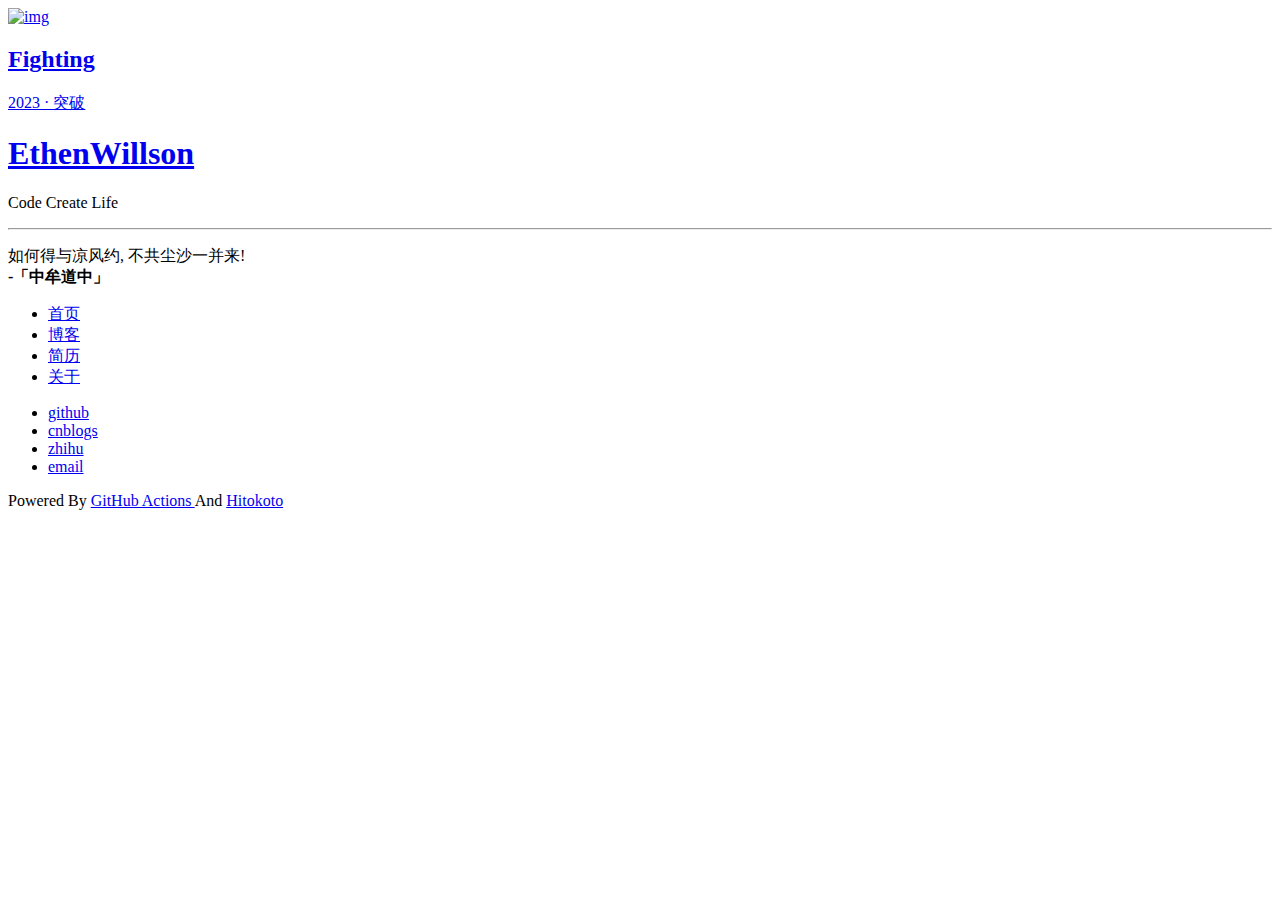
==== index.html @ 18266cab "Update index.html" ====
<!DOCTYPE html>
<html>

<head>
    <!-- Meta, title, CSS, favicons, etc. -->
    <meta charset="utf-8">
    <meta http-equiv="X-UA-Compatible" content="IE=edge">
    <meta name="viewport" content="width=device-width, initial-scale=1">
    <meta name="description" content="EthenWillson Home">
    <meta name="keywords" content="EthenWillson,Homepage">
    <meta name="author" content="EthenWillson">
    <title>Dmego Home</title>
    <link rel="stylesheet" type="text/css" href="https://unpkg.com/dmego-home-page@latest/assets/css/onlinewebfonts.css"/>
    <link rel="stylesheet" type="text/css" href="https://unpkg.com/dmego-home-page@latest/assets/css/vno.css">
    <link rel="stylesheet" type="text/css" href="https://unpkg.com/dmego-home-page@latest/assets/css/iconfont.css">
    <link rel="apple-touch-icon" href="https://unpkg.com/dmego-home-page@latest/apple-touch-icon.png">
    <link rel="icon" href="https://unpkg.com/dmego-home-page@latest/favicon.ico">
</head>

<body>
    <span class="mobile btn-mobile-menu">
        <i class="social iconfont icon-list btn-mobile-menu__icon"></i>
        <i class="social iconfont icon-angleup btn-mobile-close__icon hidden"></i>
    </span>
    <header id="panel" class="panel-cover">
        <div class="panel-main">
            <div class="panel-main__inner panel-inverted">
                <div class="panel-main__content">
                    <div class="ih-item circle effect right_to_left">            
                        <a href="#" title="" class="blog-button">
                            <div class="img"><img src="https://unpkg.com/dmego-home-page@latest/assets/img/logo3.jpg" alt="img" class="js-avatar iUp profilepic"></div>
                            <div class="info iUp">
                                <div class="info-back">
                                    <h2> 
                                        
                                            Fighting
                                        
                                    </h2>
                                    <p>
                                        
                                            2023 · 突破
                                        
                                    </p>
                                </div>
                            </div>
                        </a>
                    </div>
                    <h1 class="panel-cover__title panel-title iUp">
                        <a href="#" title="Dmego Home">EthenWillson</a>
                    </h1>
                    <p class="panel-cover__subtitle panel-subtitle iUp">Code Create Life</p>
                    <hr class="panel-cover__divider iUp" />
                    <p id="description" class="panel-cover__description iUp">如何得与凉风约, 不共尘沙一并来!
                        <br/>
                        <strong>-「中牟道中」</strong>
                    </p>
                    <div class="navigation-wrapper iUp">
                        <div>
                            <nav class="cover-navigation cover-navigation--primary">
                                <ul class="navigation">
                                    <li class="navigation__item">
                                        <a href="/" class="blog-button">首页</a>
                                    </li>
                                    <li class="navigation__item">
                                        <a href="https://dmego.cn" class="blog-button" target="_blank">博客</a>
                                    </li>
                                    <li class="navigation__item">
                                        <a href="https://r.dmego.cn" class="blog-button" target="_blank">简历</a>
                                    </li>
                                    <li class="navigation__item">
                                        <a href="https://dmego.cn/about/" class="blog-button" target="_blank">关于</a>
                                    </li>
                                </ul>
                            </nav>
                        </div>
                        <div class="iUp">
                            <nav class="cover-navigation navigation--social">
                                <ul class="navigation">
                                    <li class="navigation__item">
                                        <a href="https://github.com/dmego/" title="github" target="_blank">
                                            <i class='social iconfont icon-github'></i>
                                            <span class="label">github</span>
                                        </a>
                                    </li>
                                    <li class="navigation__item">
                                        <a href="http://www.cnblogs.com/dmego/" title="cnblogs" target="_blank">
                                            <i class='social iconfont icon-cnblogs'></i>
                                            <span class="label">cnblogs</span>
                                        </a>
                                    </li>

                                    <li class="navigation__item">
                                        <a href="https://www.zhihu.com/people/dmego/" title="zhihu" target="_blank">
                                            <i class='social iconfont icon-zhihu'></i>
                                            <span class="label">zhihu</span>
                                        </a>
                                    </li>
                                    <li class="navigation__item">
                                        <!-- 加密的邮箱地址, 请自行修改, 或者改用下方的明文方式 -->
                                        <!-- <a href="javascript:decryptEmail('ZG1lYWdvQGdtYWlsLmNvbQ==');" title="email">-->
                                            <a href="junwei_chen@hust.edu.cn" title="email"> 
                                            <i class='social iconfont icon-email'></i>
                                            <span class="label">email</span>
                                        </a>
                                    </li>
                                </ul>
                            </nav>
                        </div>
                    </div>
                </div>
            </div>
            <div class="panel-cover--overlay cover-slate"></div>
        </div>
        <!-- <div class="beian iUp">
            <a class="icp" href="http://www.miitbeian.gov.cn/publish/query/indexFirst.action" target="_blank">XXX</a>
            <a class="gwab" href="http://www.beian.gov.cn/portal/recordQuery" target="_blank">XXX</a>
        </div> -->
        <div class="remark iUp">
            <p class="power">Powered By 
                <a href="https://github.com/features/actions" target="_blank"> GitHub Actions </a> And 
                <a href="https://hitokoto.cn/" target="_blank"> Hitokoto </a>
            </p>
        </div>
    </header>
    <script type="text/javascript" src="https://unpkg.com/dmego-home-page@latest/assets/js/main.js"></script>
    <script type="text/javascript" src="./assets/json/images.json?cb=getBingImages"></script>
</body>
</html>

<!-- Google Analytics (请自行删除) -->
<script async src="https://www.googletagmanager.com/gtag/js?id=G-4L0GELWRT2"></script>
<script>
  window.dataLayer = window.dataLayer || [];
  function gtag(){dataLayer.push(arguments);}
  gtag('js', new Date());

  gtag('config', 'G-4L0GELWRT2');
</script>
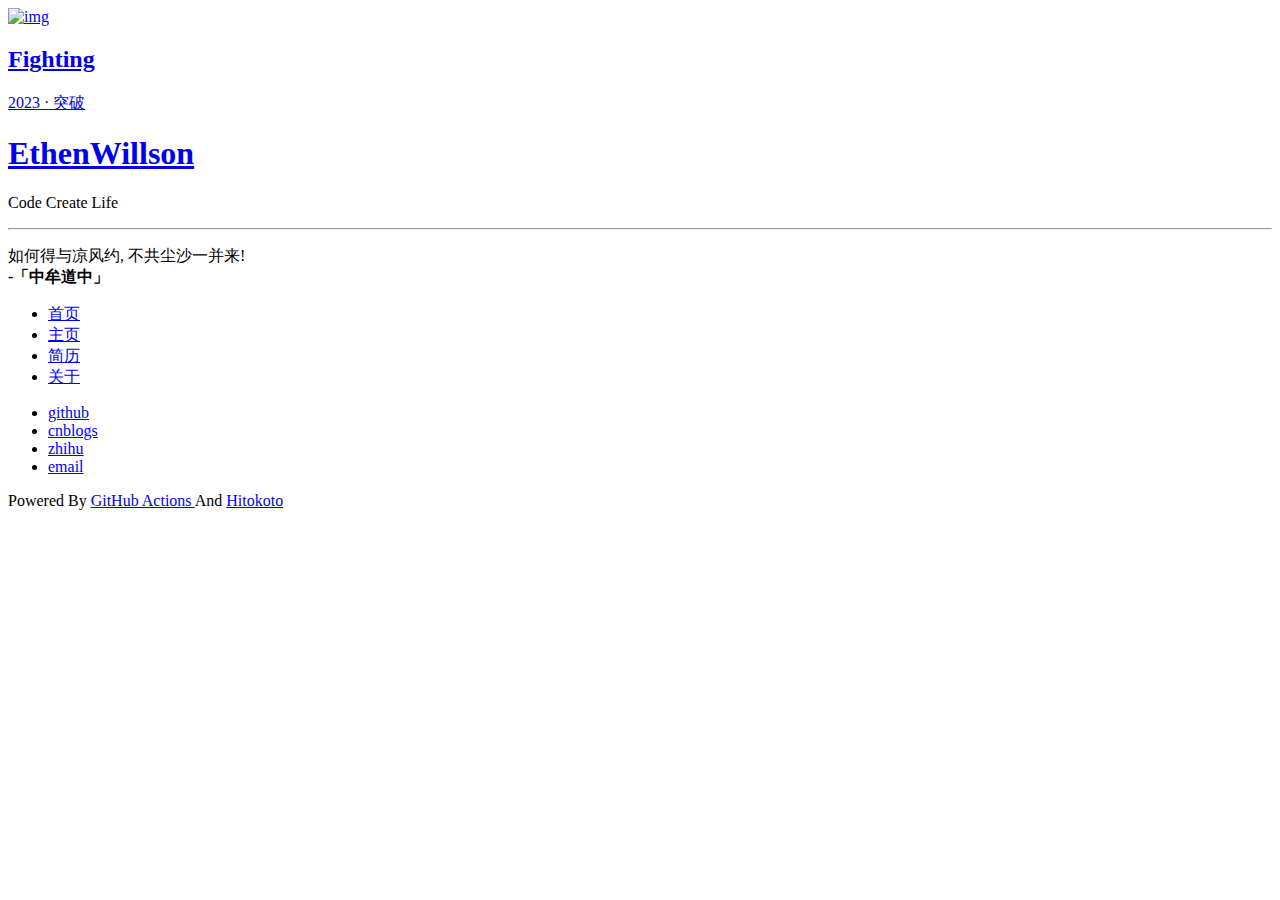
==== commit 52f1fd47: "加入了主页blog" ====
--- a/index.html
+++ b/index.html
@@ -9,7 +9,7 @@
     <meta name="description" content="EthenWillson Home">
     <meta name="keywords" content="EthenWillson,Homepage">
     <meta name="author" content="EthenWillson">
-    <title>Dmego Home</title>
+    <title>EthenWillson Home</title>
     <link rel="stylesheet" type="text/css" href="https://unpkg.com/dmego-home-page@latest/assets/css/onlinewebfonts.css"/>
     <link rel="stylesheet" type="text/css" href="https://unpkg.com/dmego-home-page@latest/assets/css/vno.css">
     <link rel="stylesheet" type="text/css" href="https://unpkg.com/dmego-home-page@latest/assets/css/iconfont.css">
@@ -28,7 +28,8 @@
                 <div class="panel-main__content">
                     <div class="ih-item circle effect right_to_left">            
                         <a href="#" title="" class="blog-button">
-                            <div class="img"><img src="https://unpkg.com/dmego-home-page@latest/assets/img/logo3.jpg" alt="img" class="js-avatar iUp profilepic"></div>
+                            <!-- <div class="img"><img src="https://unpkg.com/dmego-home-page@latest/assets/img/logo3.jpg" alt="img" class="js-avatar iUp profilepic"></div> -->
+                            <div class="img"><img src="./logo/logo3.png" alt="img" class="js-avatar iUp profilepic"></div>
                             <div class="info iUp">
                                 <div class="info-back">
                                     <h2> 
@@ -62,13 +63,13 @@
                                         <a href="/" class="blog-button">首页</a>
                                     </li>
                                     <li class="navigation__item">
-                                        <a href="https://dmego.cn" class="blog-button" target="_blank">博客</a>
+                                        <a href="./pages/iPortfolio/iPortfolio.html" class="blog-button" target="_blank">主页</a>
                                     </li>
                                     <li class="navigation__item">
-                                        <a href="https://r.dmego.cn" class="blog-button" target="_blank">简历</a>
+                                        <a href="./404.html" class="blog-button" target="_blank">简历</a>
                                     </li>
                                     <li class="navigation__item">
-                                        <a href="https://dmego.cn/about/" class="blog-button" target="_blank">关于</a>
+                                        <a href="./404.html" class="blog-button" target="_blank">关于</a>
                                     </li>
                                 </ul>
                             </nav>
@@ -77,20 +78,20 @@
                             <nav class="cover-navigation navigation--social">
                                 <ul class="navigation">
                                     <li class="navigation__item">
-                                        <a href="https://github.com/dmego/" title="github" target="_blank">
+                                        <a href="https://github.com/EthenWillson" title="github" target="_blank">
                                             <i class='social iconfont icon-github'></i>
                                             <span class="label">github</span>
                                         </a>
                                     </li>
                                     <li class="navigation__item">
-                                        <a href="http://www.cnblogs.com/dmego/" title="cnblogs" target="_blank">
+                                        <a href="./404.html" title="cnblogs" target="_blank">
                                             <i class='social iconfont icon-cnblogs'></i>
                                             <span class="label">cnblogs</span>
                                         </a>
                                     </li>
 
                                     <li class="navigation__item">
-                                        <a href="https://www.zhihu.com/people/dmego/" title="zhihu" target="_blank">
+                                        <a href="./404.html" title="zhihu" target="_blank">
                                             <i class='social iconfont icon-zhihu'></i>
                                             <span class="label">zhihu</span>
                                         </a>
